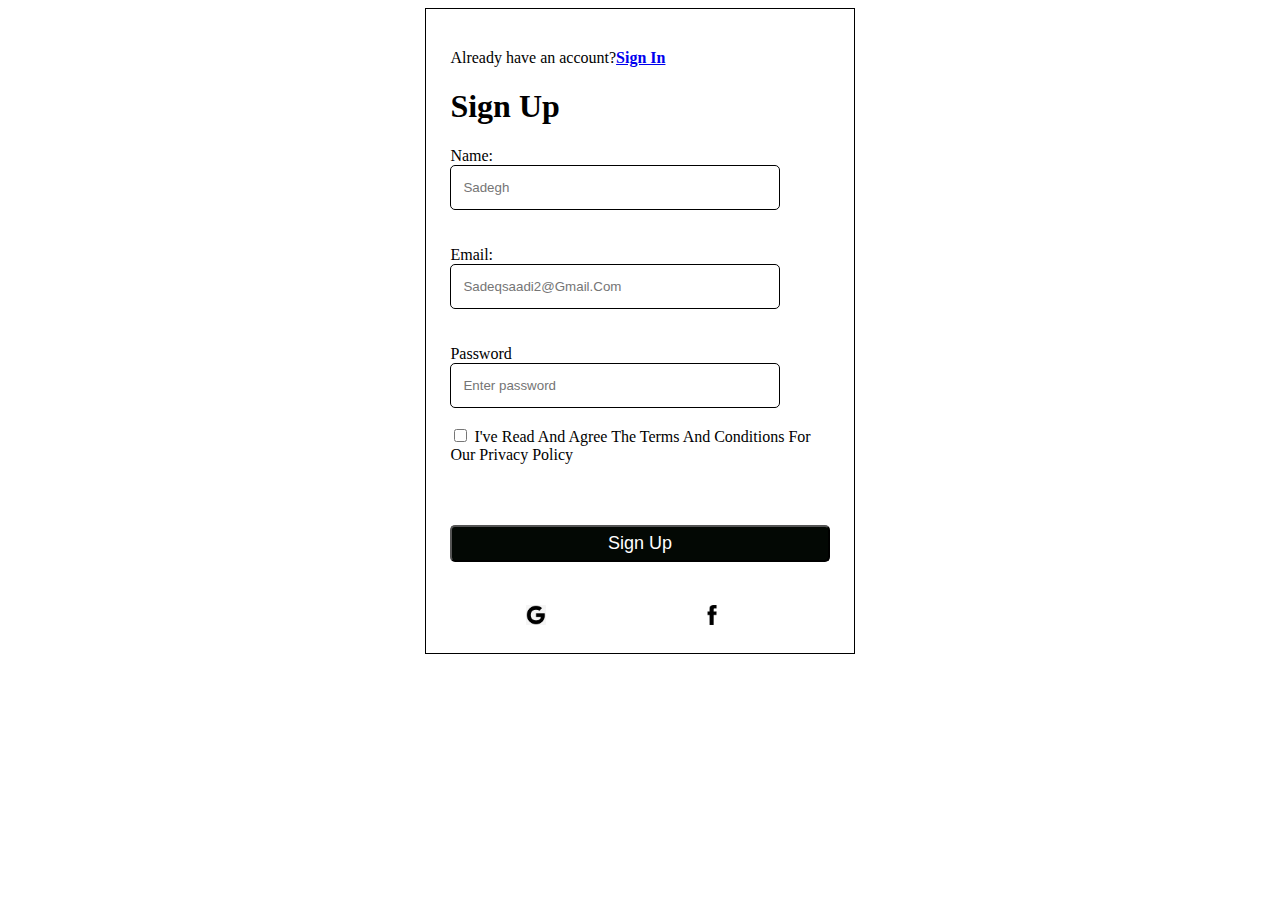
==== index.html @ 3e318fb5 "Add files" ====
<!DOCTYPE html>
<html lang="en">
<head>
    <meta charset="UTF-8">
    <meta name="viewport" content="width=device-width, initial-scale=1.0">
    <title>Sign-in</title>
    <style>
        #Form{
            border: solid 1px;
            margin: 0 auto;
            width: 30%;
            padding: 24px;
            
        }

        .input{
            padding: 14px 12px;
            border-radius: 5px;
            border: solid 1px;
            width: 80%;
        }
        button{
            background-color: #030804;
            color: white;
            padding: 6px 12px;
            border-radius: 5px;
            margin: 7px 0;
            width: 100%;
            font-size: 18px;
        }
        .center {
            width: 20px;
            height: 20px;
            margin-left: 20%;
            margin-right: 20%;
            
        }
       
    </style>
</head>
<body>
    <form id="Form">
        <p>Already have an account?<a href="sign-in.html"><b>Sign In</b></a></p>
        <h1>Sign Up</h1>
        <label for="name">Name:</label>
        <br/>
        <input name="name" type="text" placeholder="Sadegh" required class="input">
        <br/>
        <br/>
        <br/>
        <label for="email">Email:</label>
        <br/>
        <input name="email" type="email" placeholder="Sadeqsaadi2@Gmail.Com" required class="input">
        <br/>
        <br/>
        <br/>
        <label for="password">Password</label>
        <br/>
        <input name="password" type="password" placeholder="Enter password" required class="input">
        <br/>
        <br/>
        <input name="I've Read And Agreed The Terms And Conditions For Our Privacy Policy" type="checkbox" placeholder="Enter password">
        <label for="I've Read And Agree The Terms And Conditions For Our Privacy Policy">I've Read And Agree The Terms And Conditions For Our Privacy Policy</label>
        <br/>
        <br/>
        <br/>
        <br/>
        <button>Sign Up</button>
        <br/>
        <br/>
        <br/>
        <img src="gicon.png" alt="" class="center">
        <img src="fb.png" alt="" class="center">

        


    </form>
    
</body>
</html>
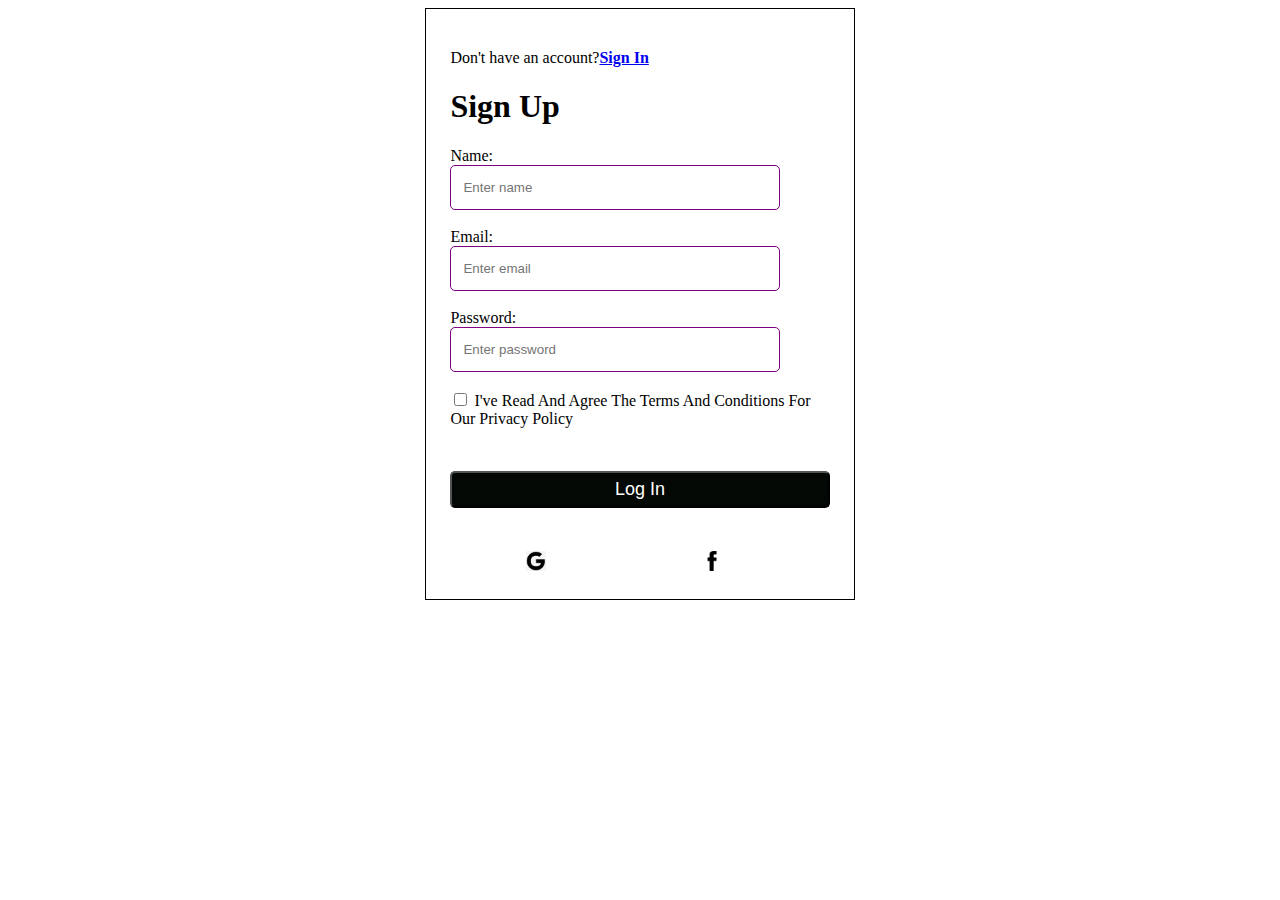
==== commit 308a01c7: "Add files" ====
--- a/index.html
+++ b/index.html
@@ -3,77 +3,42 @@
 <head>
     <meta charset="UTF-8">
     <meta name="viewport" content="width=device-width, initial-scale=1.0">
-    <title>Sign-in</title>
-    <style>
-        #Form{
-            border: solid 1px;
-            margin: 0 auto;
-            width: 30%;
-            padding: 24px;
-            
-        }
-
-        .input{
-            padding: 14px 12px;
-            border-radius: 5px;
-            border: solid 1px;
-            width: 80%;
-        }
-        button{
-            background-color: #030804;
-            color: white;
-            padding: 6px 12px;
-            border-radius: 5px;
-            margin: 7px 0;
-            width: 100%;
-            font-size: 18px;
-        }
-        .center {
-            width: 20px;
-            height: 20px;
-            margin-left: 20%;
-            margin-right: 20%;
-            
-        }
-       
-    </style>
+    <link rel="stylesheet" href="style.css">
+    <title>Sign-up</title>
+  
 </head>
 <body>
-    <form id="Form">
-        <p>Already have an account?<a href="sign-in.html"><b>Sign In</b></a></p>
+    <form id="Form" action="tables.html">
+        <p>Don't have an account?<a href="sign-in.html"><b>Sign In</b></a></p>
         <h1>Sign Up</h1>
-        <label for="name">Name:</label>
+        <label for="email">Name:</label>
         <br/>
-        <input name="name" type="text" placeholder="Sadegh" required class="input">
-        <br/>
+        <input name="name" type="name" placeholder="Enter name" class="input">
         <br/>
         <br/>
         <label for="email">Email:</label>
         <br/>
-        <input name="email" type="email" placeholder="Sadeqsaadi2@Gmail.Com" required class="input">
+        <input name="email" type="email" placeholder="Enter email" class="input">
         <br/>
         <br/>
+        <label for="password">Password:</label>
         <br/>
-        <label for="password">Password</label>
-        <br/>
-        <input name="password" type="password" placeholder="Enter password" required class="input">
+        <input name="password" type="password" placeholder="Enter password" class="input">
         <br/>
         <br/>
-        <input name="I've Read And Agreed The Terms And Conditions For Our Privacy Policy" type="checkbox" placeholder="Enter password">
+        <input name="I've Read And Agree The Terms And Conditions For Our Privacy Policy" type="checkbox" placeholder="Enter password">
         <label for="I've Read And Agree The Terms And Conditions For Our Privacy Policy">I've Read And Agree The Terms And Conditions For Our Privacy Policy</label>
         <br/>
         <br/>
         <br/>
-        <br/>
-        <button>Sign Up</button>
+
+        <button>Log In</button>
         <br/>
         <br/>
         <br/>
         <img src="gicon.png" alt="" class="center">
         <img src="fb.png" alt="" class="center">
 
-        
-
 
     </form>
     
--- a/style.css
+++ b/style.css
@@ -0,0 +1,180 @@
+
+.picture{
+    position: absolute;
+    height: 69%;
+    width: 33%;
+    top: auto;
+    left: auto;
+}
+#Form{
+    border: solid 2px;
+    margin: 0 auto;
+    width: 50%;
+    padding: 24px;
+    
+}
+.input{
+    padding: 14px 12px;
+    border-radius: 5px;
+    border: solid 1px;
+    width: 80%;
+}
+.input1{
+    padding: 14px 12px;
+    border-radius: 3px;
+    border: solid 1px;
+    width: 40%;
+}
+button{
+    background-color: #030804;
+    color: white;
+    padding: 6px 12px;
+    border-radius: 5px;
+    margin: 7px 0;
+    width: 100%;
+    font-size: 18px;
+}
+.center {
+    width: 25px;
+    height: 25px;
+    margin-left: 40%;
+}
+
+.center2{
+    width: 25px;
+    height: 20px;
+    margin-left: 6%;
+    margin-top: 4%;
+
+}
+
+#table{
+    border: solid 1px;
+    margin: 0 auto;
+    width: 50%;
+    padding: 24px;
+    
+}
+td, th {
+    background-color: #dddddd;
+    border: 1px solid #dddddd;
+    text-align: left;
+    padding: 8px;
+}
+
+#Form{
+    border: solid 1px;
+    margin: 0 auto;
+    width: 30%;
+    padding: 24px;
+    
+}
+
+.input{
+    padding: 14px 12px;
+    border-radius: 5px;
+    border: solid 1px;
+    width: 80%;
+}
+button{
+    background-color: #030804;
+    color: white;
+    padding: 6px 12px;
+    border-radius: 5px;
+    margin: 7px 0;
+    width: 100%;
+    font-size: 18px;
+}
+.center {
+    width: 20px;
+    height: 20px;
+    margin-left: 20%;
+    margin-right: 20%;
+    
+}
+#Form{
+    border: solid 1px;
+    margin: 0 auto;
+    width: 30%;
+    padding: 24px;
+    
+}
+
+.input{
+    padding: 14px 12px;
+    border-radius: 5px;
+    border: solid 1px;
+    width: 80%;
+    color: purple;
+}
+button{
+    background-color: #030804;
+    color: white;
+    padding: 6px 12px;
+    border-radius: 5px;
+    margin: 7px 0;
+    width: 100%;
+    font-size: 18px;
+}
+.center {
+    width: 25px;
+    height: 25px;
+    margin-left: 40%;
+}
+
+.center2{
+    width: 25px;
+    height: 20px;
+    margin-left: 6%;
+    margin-top: 4%;
+
+}
+#text{
+    display: flex;
+    justify-items: right;
+    padding: 5px;
+
+}
+
+.btn {
+    background-color: white;
+    border: solid 1px;
+    color: black;
+    padding: 12px 16px;
+    font-size: 16px;
+}
+#Form{
+    border: solid 1px;
+    margin: 0 auto;
+    width: 30%;
+    padding: 24px;
+    
+}
+
+.input{
+    padding: 14px 12px;
+    border-radius: 5px;
+    border: solid 1px;
+    width: 80%;
+}
+button{
+    background-color: #030804;
+    color: white;
+    padding: 6px 12px;
+    border-radius: 5px;
+    margin: 7px 0;
+    width: 100%;
+    font-size: 18px;
+}
+.center {
+    width: 20px;
+    height: 20px;
+    margin-left: 20%;
+    margin-right: 20%;
+    
+}
+
+
+
+
+
